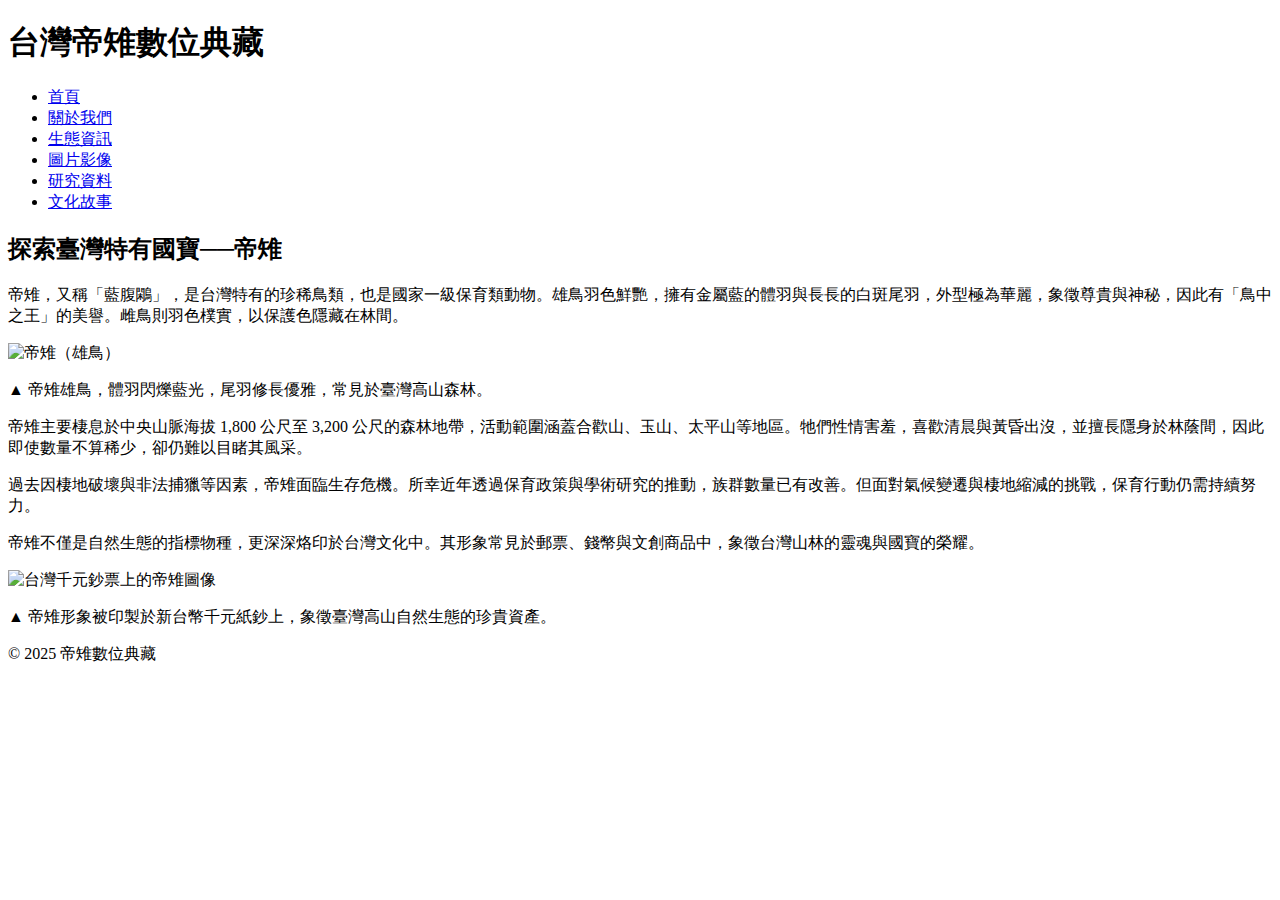
==== index.html @ 5b93dd99 "Initial website upload" ====
<!DOCTYPE html>
<html lang="zh-Hant">
<head>
  <meta charset="UTF-8">
  <meta name="viewport" content="width=device-width, initial-scale=1.0">
  <title>台灣帝雉數位典藏</title>
  <link rel="stylesheet" href="css/style.css">
</head>
<body>

  <!-- header -->
  <header class="site-header">
    <h1>台灣帝雉數位典藏</h1>
    <nav>
      <ul class="nav-links">
        <li><a href="index.html">首頁</a></li>
        <li><a href="about.html">關於我們</a></li>
        <li><a href="ecology.html">生態資訊</a></li>
        <li><a href="gallery.html">圖片影像</a></li>
        <li><a href="research.html">研究資料</a></li>
        <li><a href="culture.html">文化故事</a></li>
      </ul>
    </nav>
  </header>

  <!-- 這裡是首頁主要內容區域 -->
  <main>
    <section class="hero">
        <h2>探索臺灣特有國寶──帝雉</h2>
        <p class="intro">
          帝雉，又稱「藍腹鷴」，是台灣特有的珍稀鳥類，也是國家一級保育類動物。雄鳥羽色鮮艷，擁有金屬藍的體羽與長長的白斑尾羽，外型極為華麗，象徵尊貴與神秘，因此有「鳥中之王」的美譽。雌鳥則羽色樸實，以保護色隱藏在林間。
        </p>
        <div class="intro-image">
            <img src="img/1.jpg" alt="帝雉（雄鳥）" />
            <p class="caption">▲ 帝雉雄鳥，體羽閃爍藍光，尾羽修長優雅，常見於臺灣高山森林。</p>
          </div>
        <p class="intro">
          帝雉主要棲息於中央山脈海拔 1,800 公尺至 3,200 公尺的森林地帶，活動範圍涵蓋合歡山、玉山、太平山等地區。牠們性情害羞，喜歡清晨與黃昏出沒，並擅長隱身於林蔭間，因此即使數量不算稀少，卻仍難以目睹其風采。
        </p>
        <p class="intro">
          過去因棲地破壞與非法捕獵等因素，帝雉面臨生存危機。所幸近年透過保育政策與學術研究的推動，族群數量已有改善。但面對氣候變遷與棲地縮減的挑戰，保育行動仍需持續努力。
        </p>
        <p class="intro">
          帝雉不僅是自然生態的指標物種，更深深烙印於台灣文化中。其形象常見於郵票、錢幣與文創商品中，象徵台灣山林的靈魂與國寶的榮耀。
        </p>
        <div class="intro-image">
            <img src="img/2.jpg" alt="台灣千元鈔票上的帝雉圖像">
            <p class="caption">▲ 帝雉形象被印製於新台幣千元紙鈔上，象徵臺灣高山自然生態的珍貴資產。</p>
          </div>
      </section>
  </main>

  <!-- footer -->
  <footer class="site-footer">
    <p>© 2025 帝雉數位典藏</p>
  </footer>

</body>
</html>
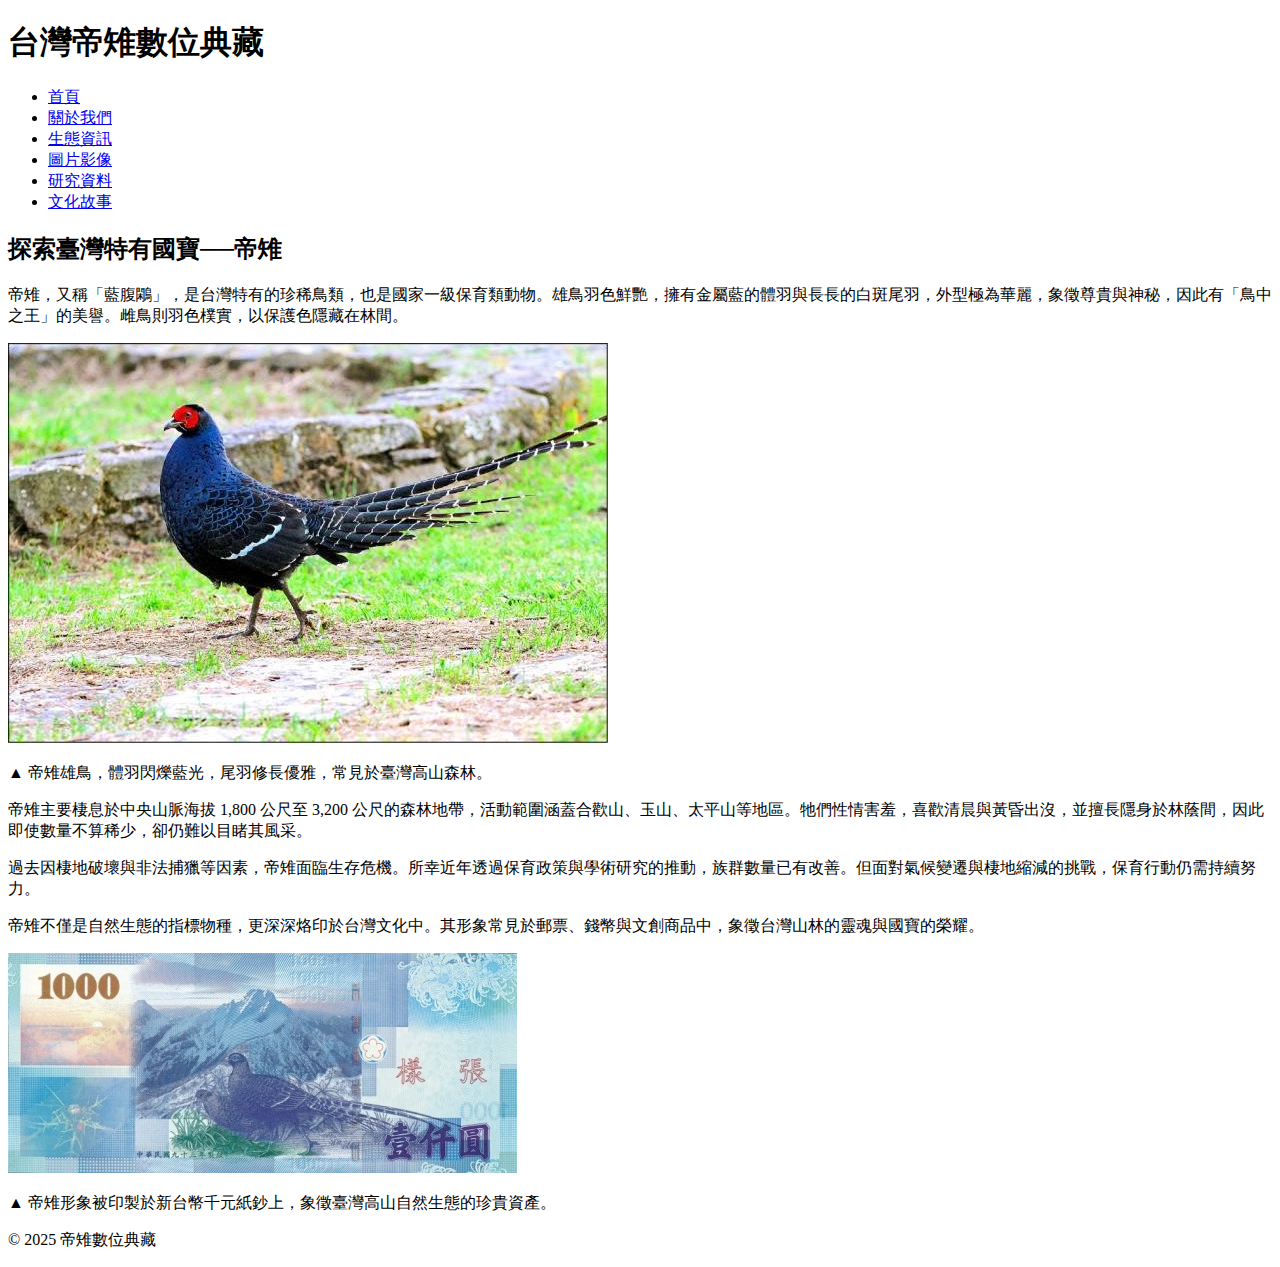
==== commit be9e4795: "Initial website upload" ====
--- a/index.html
+++ b/index.html
@@ -4,7 +4,7 @@
   <meta charset="UTF-8">
   <meta name="viewport" content="width=device-width, initial-scale=1.0">
   <title>台灣帝雉數位典藏</title>
-  <link rel="stylesheet" href="css/style.css">
+  <link rel="stylesheet" href="/mikado-pheasant-site/style.css">
 </head>
 <body>
 
@@ -31,7 +31,7 @@
           帝雉，又稱「藍腹鷴」，是台灣特有的珍稀鳥類，也是國家一級保育類動物。雄鳥羽色鮮艷，擁有金屬藍的體羽與長長的白斑尾羽，外型極為華麗，象徵尊貴與神秘，因此有「鳥中之王」的美譽。雌鳥則羽色樸實，以保護色隱藏在林間。
         </p>
         <div class="intro-image">
-            <img src="img/1.jpg" alt="帝雉（雄鳥）" />
+            <img src="1.jpg" alt="帝雉（雄鳥）" />
             <p class="caption">▲ 帝雉雄鳥，體羽閃爍藍光，尾羽修長優雅，常見於臺灣高山森林。</p>
           </div>
         <p class="intro">
@@ -44,7 +44,7 @@
           帝雉不僅是自然生態的指標物種，更深深烙印於台灣文化中。其形象常見於郵票、錢幣與文創商品中，象徵台灣山林的靈魂與國寶的榮耀。
         </p>
         <div class="intro-image">
-            <img src="img/2.jpg" alt="台灣千元鈔票上的帝雉圖像">
+            <img src="2.jpg" alt="台灣千元鈔票上的帝雉圖像">
             <p class="caption">▲ 帝雉形象被印製於新台幣千元紙鈔上，象徵臺灣高山自然生態的珍貴資產。</p>
           </div>
       </section>
